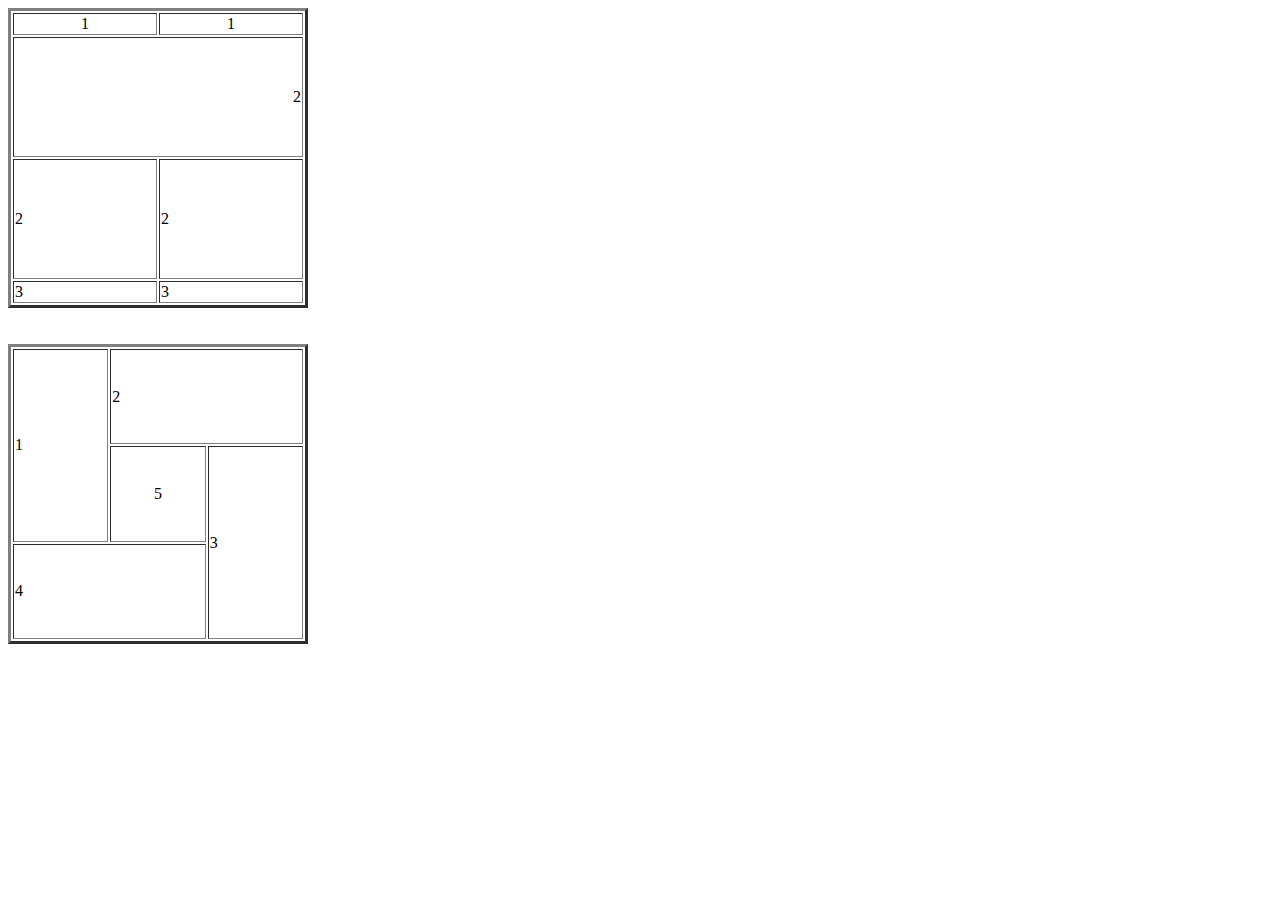
==== html/03.html @ d61c5e84 "Add files via upload" ====
<!DOCTYPE html>
<html lang="en">
<head>
    <meta charset="UTF-8">
    <meta name="viewport" content="width=device-width, initial-scale=1.0">
    <title>Document</title>
</head>
<body>
    <table border="3" width="300" height="300">
       <thead>
           <td align = "center" >1</td> <td align = "center">1</td>
       </thead>

       <tr>
            <td align ="right" colspan = "2">2</td> 
        </tr> 
        
       <tr>
            <td rowspan = "2">2</td>  <td rowspan = "2">2</td>
        </tr>   
        <tfoot>
            <td>3</td>  <td>3</td>
        </tfoot> 
    </table>    
    <br>
    <br>
    
    <table border="3" width="300" height="300">
        
        <tr>
            <td rowspan="2">1</td> <td colspan="2">2</td>
        </tr>

        <tr>
            <td align="center">5</td> <td rowspan="2">3</td>
        </tr>

        <tr>
            <td colspan ="2">4</td> 
        </tr>

    </table>
</body>
</html>
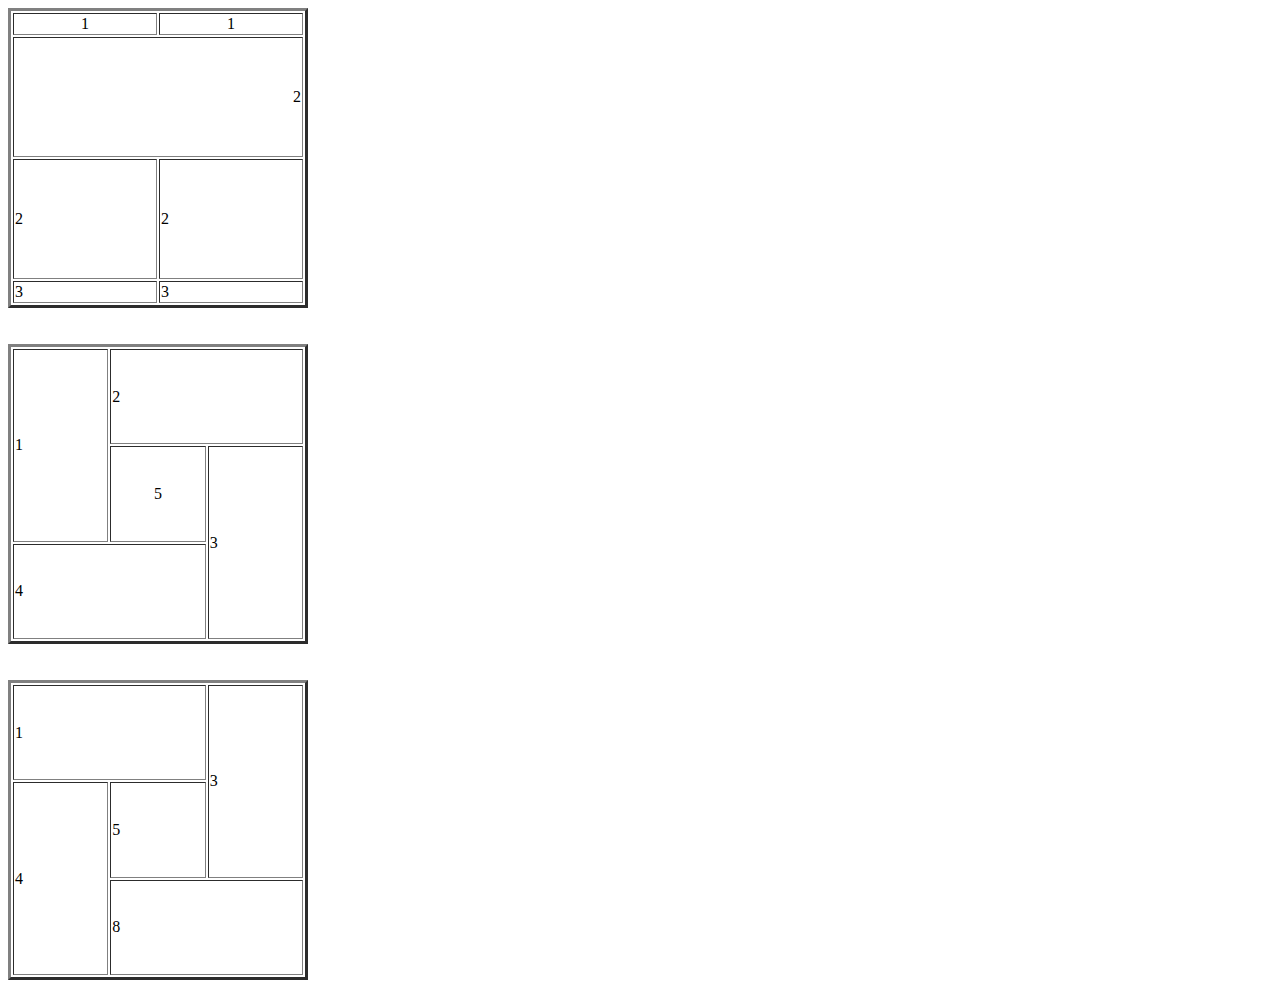
==== commit 634d5920: "Add files via upload" ====
--- a/html/03.html
+++ b/html/03.html
@@ -40,5 +40,23 @@
         </tr>
 
     </table>
+
+    <br>
+    <br>
+
+    <table border="3" width="300" height="300">
+        <tr>
+            <td colspan="2">1</td> <td rowspan="2">3</td>
+        </tr>
+
+        <tr>
+            <td rowspan="2">4</td> <td>5</td> 
+        </tr>
+
+        <tr>
+            <td colspan="2">8</td> 
+        </tr>
+
+    </table>
 </body>
 </html>